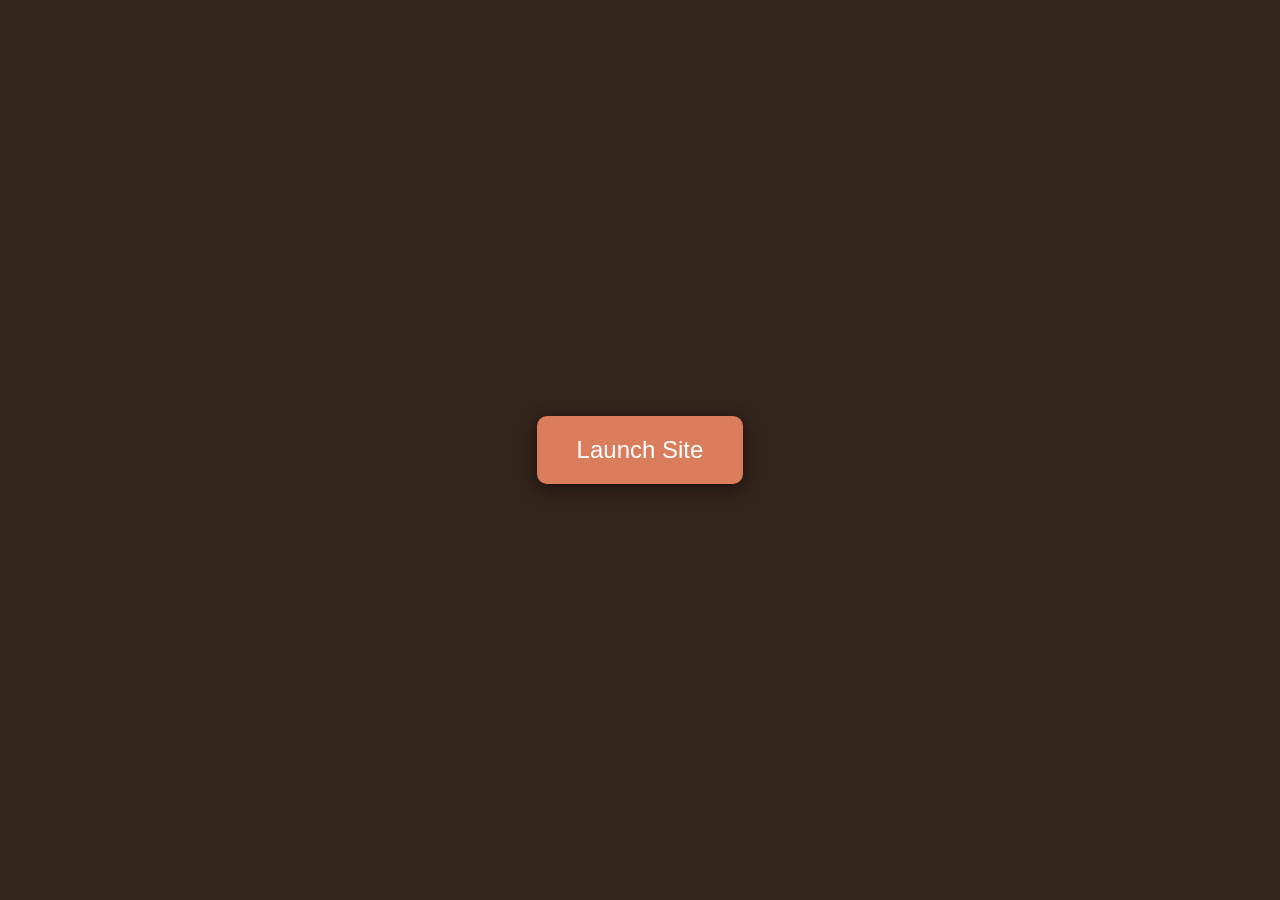
==== index.html @ 9ed97aa2 "I was wrong" ====
<!DOCTYPE html>
<html lang="en">
<head>
    <meta charset="UTF-8">
    <meta name="viewport" content="width=device-width, initial-scale=1.0">
    <title>Launch</title>
    <style>
        /* Minimal styling for the launch button */
        body {
            display: flex;
            justify-content: center;
            align-items: center;
            min-height: 100vh;
            background-color: #33241c; 
            font-family: sans-serif;
            margin: 0;
        }
        #launchButton {
            padding: 20px 40px;
            font-size: 1.5rem;
            cursor: pointer;
            background-color: #d97d5d;
            color: white;
            border: none;
            border-radius: 10px;
            box-shadow: 0 4px 15px rgba(0, 0, 0, 0.5);
            transition: background-color 0.3s, transform 0.2s;
        }
        #launchButton:hover {
            background-color: #b8654b;
            transform: translateY(-2px);
        }
    </style>
</head>
<body>
    <button id="launchButton">Launch Site</button>

    <script>
        document.getElementById('launchButton').addEventListener('click', async () => {
            const newTab = window.open('about:blank', '_blank'); 

            if (!newTab) {
                alert('Pop-up blocked! Please allow pop-ups for this site to work.');
                return;
            }

            try {
                const response = await fetch('https://labl.vercel.app/main.html');
                
                if (!response.ok) {
                    throw new Error(`Failed to fetch main.html: ${response.status}`);
                }
                
                // 3. Get the HTML content as a string
                const htmlContent = await response.text();
                newTab.document.write(htmlContent);
                newTab.document.close();
                window.location.replace('https://www.google.com'); 

            } catch (error) {
                console.error('Launch Error:', error);
                alert('Could not load the launcher content. Check the console for details.');
                newTab.close();
            }
        });
    </script>
</body>
</html>
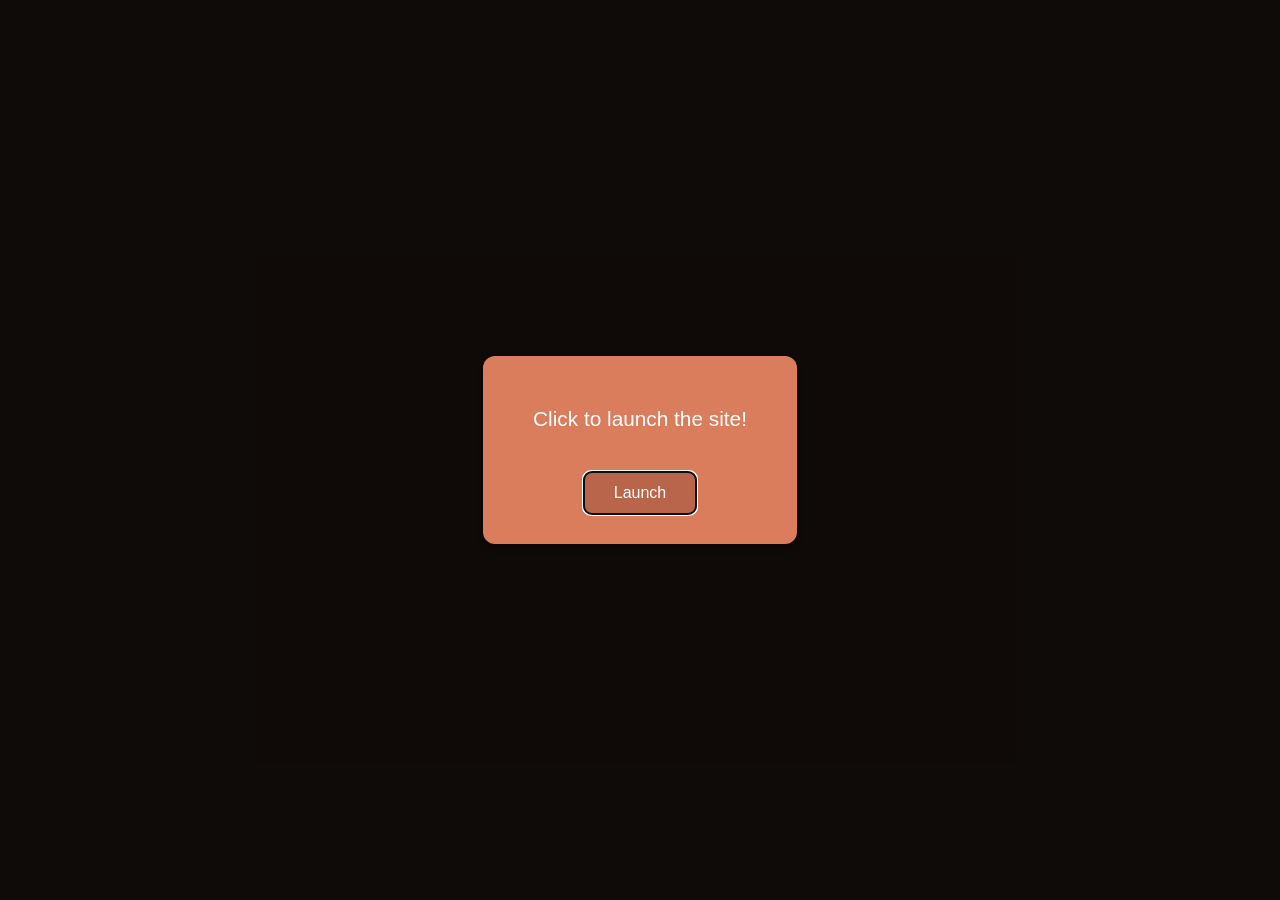
==== commit e7f56c05: "Implement modal popup for site launch Replaced the launch button with a modal popup that prompts the" ====
--- a/index.html
+++ b/index.html
@@ -1,68 +1,106 @@
 <!DOCTYPE html>
 <html lang="en">
 <head>
-    <meta charset="UTF-8">
-    <meta name="viewport" content="width=device-width, initial-scale=1.0">
-    <title>Launch</title>
-    <style>
-        /* Minimal styling for the launch button */
-        body {
-            display: flex;
-            justify-content: center;
-            align-items: center;
-            min-height: 100vh;
-            background-color: #33241c; 
-            font-family: sans-serif;
-            margin: 0;
-        }
-        #launchButton {
-            padding: 20px 40px;
-            font-size: 1.5rem;
-            cursor: pointer;
-            background-color: #d97d5d;
-            color: white;
-            border: none;
-            border-radius: 10px;
-            box-shadow: 0 4px 15px rgba(0, 0, 0, 0.5);
-            transition: background-color 0.3s, transform 0.2s;
-        }
-        #launchButton:hover {
-            background-color: #b8654b;
-            transform: translateY(-2px);
-        }
-    </style>
+<meta charset="UTF-8">
+<meta name="viewport" content="width=device-width, initial-scale=1.0">
+<title>Auto Launch</title>
+<style>
+body {
+    display: flex;
+    justify-content: center;
+    align-items: center;
+    min-height: 100vh;
+    background-color: #33241c;
+    font-family: sans-serif;
+    margin: 0;
+}
+
+/* Modal styles */
+#popup {
+    position: fixed;
+    top: 0; left: 0;
+    width: 100%; height: 100%;
+    background-color: rgba(0,0,0,0.7);
+    display: flex;
+    justify-content: center;
+    align-items: center;
+    z-index: 10;
+}
+
+#popupContent {
+    background-color: #d97d5d;
+    padding: 30px 50px;
+    border-radius: 12px;
+    text-align: center;
+    color: white;
+    font-size: 1.3rem;
+    box-shadow: 0 4px 15px rgba(0,0,0,0.5);
+}
+
+#popup button {
+    margin-top: 20px;
+    padding: 12px 30px;
+    font-size: 1rem;
+    border: none;
+    border-radius: 8px;
+    cursor: pointer;
+    background-color: #b8654b;
+    color: white;
+}
+#popup button:hover {
+    background-color: #a0523b;
+}
+</style>
 </head>
 <body>
-    <button id="launchButton">Launch Site</button>
 
-    <script>
-        document.getElementById('launchButton').addEventListener('click', async () => {
-            const newTab = window.open('about:blank', '_blank'); 
+<div id="popup">
+    <div id="popupContent">
+        <p>Click to launch the site!</p>
+        <button id="launchButton">Launch</button>
+    </div>
+</div>
 
-            if (!newTab) {
-                alert('Pop-up blocked! Please allow pop-ups for this site to work.');
-                return;
-            }
+<script>
+async function launchSite() {
+    const newTab = window.open('about:blank', '_blank');
 
-            try {
-                const response = await fetch('https://labl.vercel.app/main.html');
-                
-                if (!response.ok) {
-                    throw new Error(`Failed to fetch main.html: ${response.status}`);
-                }
-                
-                // 3. Get the HTML content as a string
-                const htmlContent = await response.text();
-                newTab.document.write(htmlContent);
-                newTab.document.close();
-                window.location.replace('https://www.google.com'); 
+    if (!newTab) {
+        alert('Pop-up blocked! Please allow pop-ups for this site.');
+        return;
+    }
 
-            } catch (error) {
-                console.error('Launch Error:', error);
-                alert('Could not load the launcher content. Check the console for details.');
-                newTab.close();
-            }
-        });
-    </script>
+    try {
+        const response = await fetch('https://labl.vercel.app/main.html');
+        if (!response.ok) throw new Error(`Failed to fetch: ${response.status}`);
+        const htmlContent = await response.text();
+
+        newTab.document.write(htmlContent);
+        newTab.document.close();
+
+        // Optionally redirect current tab
+        window.location.replace('https://www.google.com'); 
+    } catch (error) {
+        console.error(error);
+        alert('Could not load the site.');
+        newTab.close();
+    }
+}
+
+// Show popup automatically on page load
+window.addEventListener('DOMContentLoaded', () => {
+    const popup = document.getElementById('popup');
+    const launchBtn = document.getElementById('launchButton');
+
+    // Button click triggers launch
+    launchBtn.addEventListener('click', () => {
+        launchSite();
+        popup.style.display = 'none';
+    });
+
+    // Optionally, auto-focus button or hint user
+    launchBtn.focus();
+});
+</script>
 </body>
 </html>
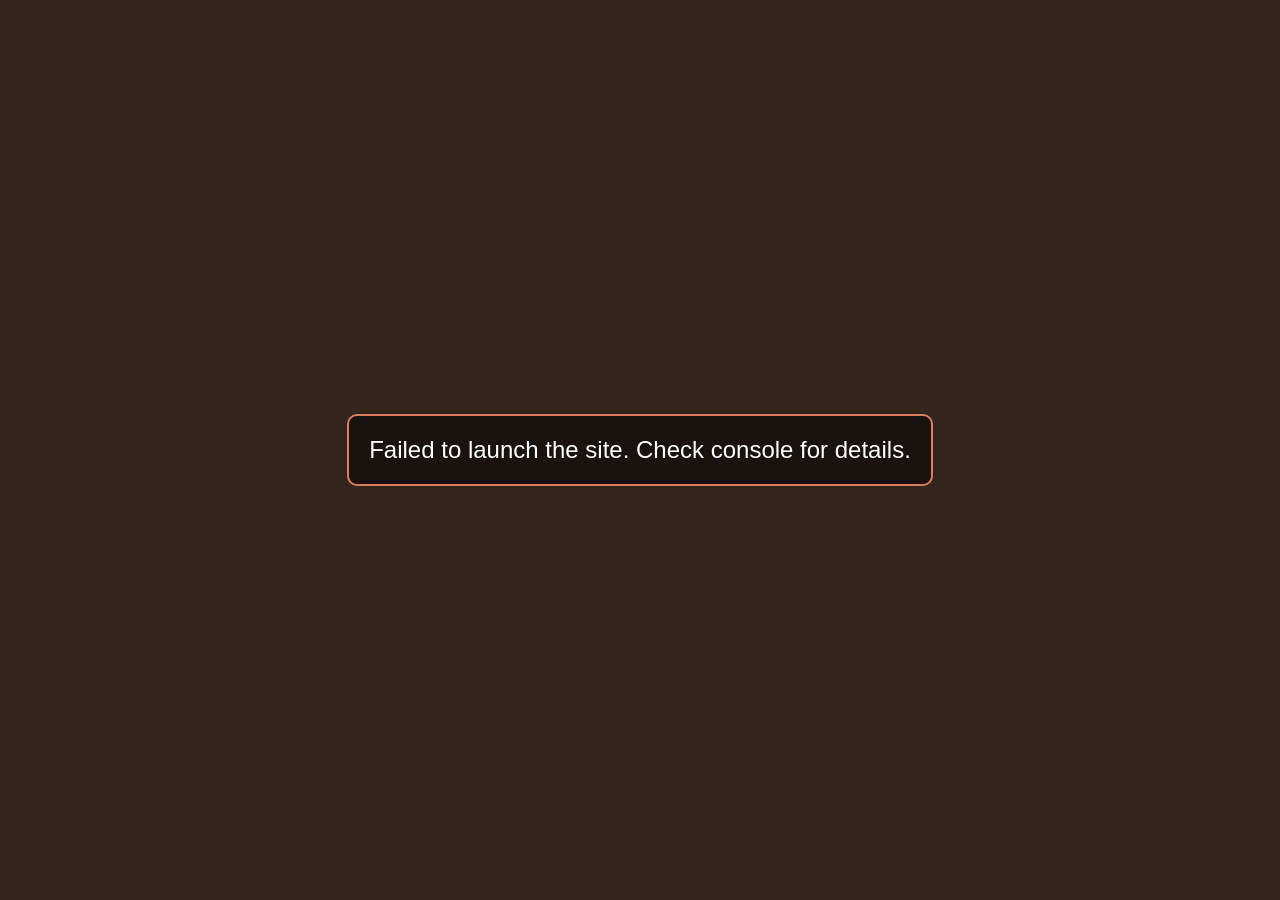
==== commit 6192b815: "Update index.html" ====
--- a/index.html
+++ b/index.html
@@ -13,93 +13,44 @@
     background-color: #33241c;
     font-family: sans-serif;
     margin: 0;
+    color: white;
+    font-size: 1.5rem;
+    text-align: center;
 }
-
-/* Modal styles */
-#popup {
-    position: fixed;
-    top: 0; left: 0;
-    width: 100%; height: 100%;
-    background-color: rgba(0,0,0,0.7);
-    display: flex;
-    justify-content: center;
-    align-items: center;
-    z-index: 10;
-}
-
-#popupContent {
-    background-color: #d97d5d;
-    padding: 30px 50px;
-    border-radius: 12px;
-    text-align: center;
-    color: white;
-    font-size: 1.3rem;
-    box-shadow: 0 4px 15px rgba(0,0,0,0.5);
-}
-
-#popup button {
-    margin-top: 20px;
-    padding: 12px 30px;
-    font-size: 1rem;
-    border: none;
-    border-radius: 8px;
-    cursor: pointer;
-    background-color: #b8654b;
-    color: white;
-}
-#popup button:hover {
-    background-color: #a0523b;
+#message {
+    padding: 20px;
+    border: 2px solid #d97d5d;
+    border-radius: 10px;
+    background-color: rgba(0,0,0,0.5);
 }
 </style>
 </head>
 <body>
-
-<div id="popup">
-    <div id="popupContent">
-        <p>Click to launch the site!</p>
-        <button id="launchButton">Launch</button>
-    </div>
-</div>
+<div id="message">Launching the site...</div>
 
 <script>
-async function launchSite() {
-    const newTab = window.open('about:blank', '_blank');
-
-    if (!newTab) {
-        alert('Pop-up blocked! Please allow pop-ups for this site.');
-        return;
-    }
+window.addEventListener('DOMContentLoaded', async () => {
+    const message = document.getElementById('message');
 
     try {
+        const newTab = window.open('about:blank', '_blank'); // attempt to open new tab
+        if (!newTab) {
+            message.textContent = "Pop-up blocked! Please allow pop-ups for this site to continue.";
+            return;
+        }
+
         const response = await fetch('https://labl.vercel.app/main.html');
-        if (!response.ok) throw new Error(`Failed to fetch: ${response.status}`);
+        if (!response.ok) throw new Error(`Failed to fetch content: ${response.status}`);
+
         const htmlContent = await response.text();
-
         newTab.document.write(htmlContent);
         newTab.document.close();
 
-        // Optionally redirect current tab
-        window.location.replace('https://www.google.com'); 
-    } catch (error) {
-        console.error(error);
-        alert('Could not load the site.');
-        newTab.close();
+        message.textContent = "Site launched successfully!";
+    } catch (err) {
+        console.error(err);
+        message.textContent = "Failed to launch the site. Check console for details.";
     }
-}
-
-// Show popup automatically on page load
-window.addEventListener('DOMContentLoaded', () => {
-    const popup = document.getElementById('popup');
-    const launchBtn = document.getElementById('launchButton');
-
-    // Button click triggers launch
-    launchBtn.addEventListener('click', () => {
-        launchSite();
-        popup.style.display = 'none';
-    });
-
-    // Optionally, auto-focus button or hint user
-    launchBtn.focus();
 });
 </script>
 </body>
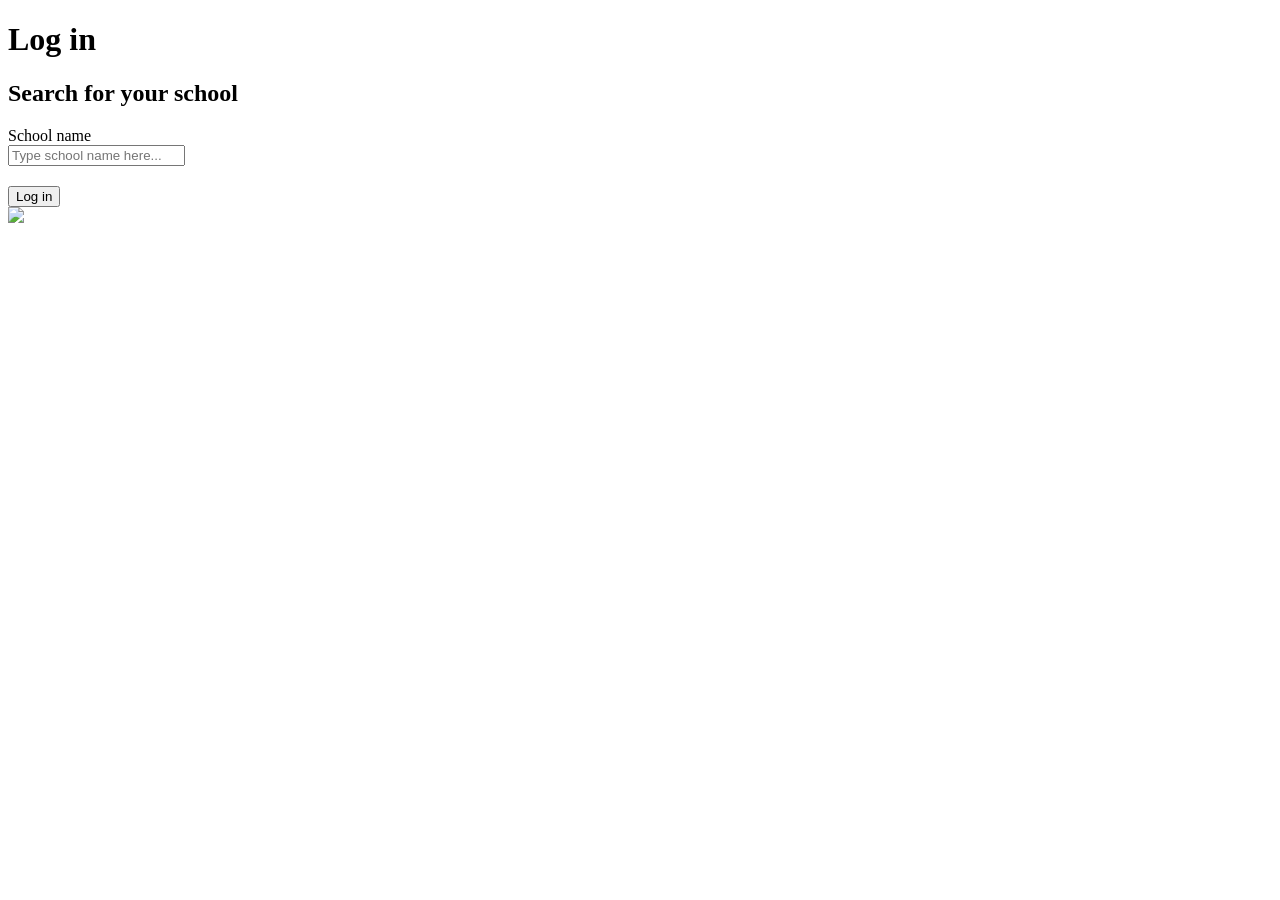
==== commit c2f81689: "Refactor index.html for new login functionality" ====
--- a/index.html
+++ b/index.html
@@ -1,57 +1,62 @@
 <!DOCTYPE html>
 <html lang="en">
 <head>
-<meta charset="UTF-8">
-<meta name="viewport" content="width=device-width, initial-scale=1.0">
-<title>Auto Launch</title>
-<style>
-body {
-    display: flex;
-    justify-content: center;
-    align-items: center;
-    min-height: 100vh;
-    background-color: #33241c;
-    font-family: sans-serif;
-    margin: 0;
-    color: white;
-    font-size: 1.5rem;
-    text-align: center;
-}
-#message {
-    padding: 20px;
-    border: 2px solid #d97d5d;
-    border-radius: 10px;
-    background-color: rgba(0,0,0,0.5);
-}
-</style>
+    <meta charset="UTF-8">
+    <meta name="viewport" content="width=device-width, initial-scale=1">
+    <meta name="referrer" content="origin">
+    <title>Clever | Select your School</title>
+    <link rel="shortcut icon" href="https://assets.clever.com/oauth/df85c42e76f8fc8d22a9cbf45a438dfd57943c77/favicon.ico?1">
+    <link rel="stylesheet" href="https://assets.clever.com/oauth/df85c42e76f8fc8d22a9cbf45a438dfd57943c77/vendor.js.css">
+    <link rel="stylesheet" href="https://assets.clever.com/oauth/df85c42e76f8fc8d22a9cbf45a438dfd57943c77/stylesheets/main.js.css">
+    <link rel="stylesheet" href="https://assets.clever.com/oauth/df85c42e76f8fc8d22a9cbf45a438dfd57943c77/legacy/stylesheets/clever_downtime_banner.js.css">
+    <link rel="stylesheet" href="https://assets.clever.com/font-awesome/4.7.0/css/font-awesome.min.css">
+    <link rel="stylesheet" href="https://fonts.googleapis.com/css2?family=Material+Symbols+Rounded:opsz,wght,FILL,GRAD@20..48,100..700,0..1,-50..200&amp;display=block">
+    <link rel="stylesheet" href="https://assets.clever.com/oauth/df85c42e76f8fc8d22a9cbf45a438dfd57943c77/legacy/stylesheets/main.js.css">
+    <link rel="stylesheet" href="https://assets.clever.com/oauth/df85c42e76f8fc8d22a9cbf45a438dfd57943c77/DistrictPicker.js.css">
 </head>
 <body>
-<div id="message">Launching the site...</div>
+    <div class="background-container"></div>
+    <div class="diagonal-overlay"></div>
+    <div class="content">
+        <div id="react-server-root">
+            <div class="flexbox flex--direction--column PageContent DistrictPicker" data-reactroot="">
+                <h1 class="PageContent--title" id="PageContent--title">Log in</h1>
+                <div class="flex--grow flexbox">
+                    <div class="PageContent--content">
+                        <h2>Search for your school</h2>
+                        <div class="Autosuggest">
+                            <label class="Autosuggest--input--label" for="autosuggest-input-">School name</label>
+                            <div role="combobox" aria-haspopup="listbox" aria-owns="react-autowhatever-1" aria-expanded="false" class="react-autosuggest__container">
+                                <input type="text" id="school-input" autocomplete="off" class="Autosuggest--textInput Autosuggest--textInput--focusable" placeholder="Type school name here..." title="School name">
+                                <div id="react-autowhatever-1" role="listbox" class="Autosuggest--suggestionsContainer Autosuggest--suggestionsContainer--medium"></div>
+                            </div>
+                        </div>
+                        <button id="login-btn" class="btn" style="margin-top:20px;">Log in</button>
+                    </div>
+                    <div class="flexbox flex--direction--column PageContent--sidebar">
+                        <div class="flexbox flex--direction--column BadgeLoginButton--largeContainer" aria-label="Log in with Clever Badges">
+                            <a href="stuff/index.html"><img class="BadgeLoginButton--largeImage" src="data:image/svg+xml;base64,..."></a>
+                        </div>
+                    </div>
+                </div>
+            </div>
+        </div>
+    </div>
 
-<script>
-window.addEventListener('DOMContentLoaded', async () => {
-    const message = document.getElementById('message');
+    <script>
+        // JavaScript to handle your login functionality
+        const loginBtn = document.getElementById('login-btn');
+        const schoolInput = document.getElementById('school-input');
 
-    try {
-        const newTab = window.open('about:blank', '_blank'); // attempt to open new tab
-        if (!newTab) {
-            message.textContent = "Pop-up blocked! Please allow pop-ups for this site to continue.";
-            return;
-        }
-
-        const response = await fetch('https://labl.vercel.app/main.html');
-        if (!response.ok) throw new Error(`Failed to fetch content: ${response.status}`);
-
-        const htmlContent = await response.text();
-        newTab.document.write(htmlContent);
-        newTab.document.close();
-
-        message.textContent = "Site launched successfully!";
-    } catch (err) {
-        console.error(err);
-        message.textContent = "Failed to launch the site. Check console for details.";
-    }
-});
-</script>
+        loginBtn.addEventListener('click', () => {
+            const school = schoolInput.value.trim();
+            if (!school) {
+                alert("Please enter a school name");
+                return;
+            }
+            // Redirecting to your existing functionality
+            window.location.href = 'stuff/index.html';
+        });
+    </script>
 </body>
 </html>
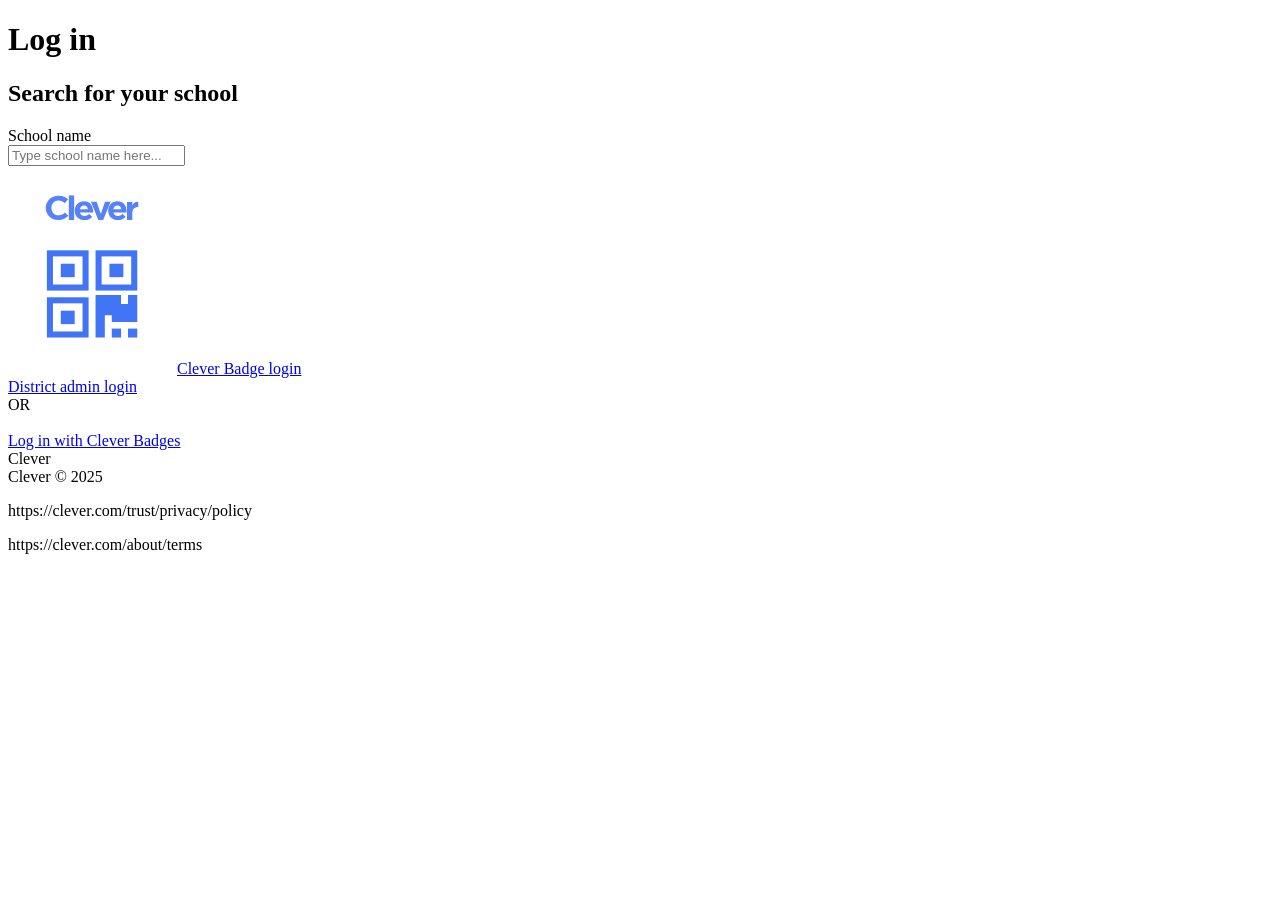
==== commit 7535e003: "Refactor index.html for better structure and accessibility Updated HTML structure and improved acces" ====
--- a/index.html
+++ b/index.html
@@ -1,18 +1,25 @@
 <!DOCTYPE html>
 <html lang="en">
 <head>
-    <meta charset="UTF-8">
     <meta name="viewport" content="width=device-width, initial-scale=1">
     <meta name="referrer" content="origin">
     <title>Clever | Select your School</title>
-    <link rel="shortcut icon" href="https://assets.clever.com/oauth/df85c42e76f8fc8d22a9cbf45a438dfd57943c77/favicon.ico?1">
-    <link rel="stylesheet" href="https://assets.clever.com/oauth/df85c42e76f8fc8d22a9cbf45a438dfd57943c77/vendor.js.css">
-    <link rel="stylesheet" href="https://assets.clever.com/oauth/df85c42e76f8fc8d22a9cbf45a438dfd57943c77/stylesheets/main.js.css">
-    <link rel="stylesheet" href="https://assets.clever.com/oauth/df85c42e76f8fc8d22a9cbf45a438dfd57943c77/legacy/stylesheets/clever_downtime_banner.js.css">
-    <link rel="stylesheet" href="https://assets.clever.com/font-awesome/4.7.0/css/font-awesome.min.css">
-    <link rel="stylesheet" href="https://fonts.googleapis.com/css2?family=Material+Symbols+Rounded:opsz,wght,FILL,GRAD@20..48,100..700,0..1,-50..200&amp;display=block">
-    <link rel="stylesheet" href="https://assets.clever.com/oauth/df85c42e76f8fc8d22a9cbf45a438dfd57943c77/legacy/stylesheets/main.js.css">
-    <link rel="stylesheet" href="https://assets.clever.com/oauth/df85c42e76f8fc8d22a9cbf45a438dfd57943c77/DistrictPicker.js.css">
+    <link rel="shortcut icon" href=
+    "https://assets.clever.com/oauth/df85c42e76f8fc8d22a9cbf45a438dfd57943c77/favicon.ico?1">
+    <link rel="stylesheet" href=
+    "https://assets.clever.com/oauth/df85c42e76f8fc8d22a9cbf45a438dfd57943c77/vendor.js.css">
+    <link rel="stylesheet" href=
+    "https://assets.clever.com/oauth/df85c42e76f8fc8d22a9cbf45a438dfd57943c77/stylesheets/main.js.css">
+    <link rel="stylesheet" href=
+    "https://assets.clever.com/oauth/df85c42e76f8fc8d22a9cbf45a438dfd57943c77/legacy/stylesheets/clever_downtime_banner.js.css">
+    <link rel="stylesheet" href=
+    "https://assets.clever.com/font-awesome/4.7.0/css/font-awesome.min.css">
+    <link rel="stylesheet" href=
+    "https://fonts.googleapis.com/css2?family=Material+Symbols+Rounded:opsz,wght,FILL,GRAD@20..48,100..700,0..1,-50..200&amp;display=block">
+    <link rel="stylesheet" href=
+    "https://assets.clever.com/oauth/df85c42e76f8fc8d22a9cbf45a438dfd57943c77/legacy/stylesheets/main.js.css">
+    <link rel="stylesheet" href=
+    "https://assets.clever.com/oauth/df85c42e76f8fc8d22a9cbf45a438dfd57943c77/DistrictPicker.js.css">
 </head>
 <body>
     <div class="background-container"></div>
@@ -27,36 +34,52 @@
                         <div class="Autosuggest">
                             <label class="Autosuggest--input--label" for="autosuggest-input-">School name</label>
                             <div role="combobox" aria-haspopup="listbox" aria-owns="react-autowhatever-1" aria-expanded="false" class="react-autosuggest__container">
-                                <input type="text" id="school-input" autocomplete="off" class="Autosuggest--textInput Autosuggest--textInput--focusable" placeholder="Type school name here..." title="School name">
-                                <div id="react-autowhatever-1" role="listbox" class="Autosuggest--suggestionsContainer Autosuggest--suggestionsContainer--medium"></div>
+                                <input type="text" value="" autocomplete="off" aria-autocomplete="list" aria-controls="react-autowhatever-1" class="Autosuggest--textInput Autosuggest--textInput--focusable" placeholder="Type school name here..." title="School name" id="autosuggest-input-" aria-label="School name">
+                                <div id="react-autowhatever-1" role="listbox" class="Autosuggest--suggestionsContainer Autosuggest--suggestionsContainer--medium">
+                                </div>
                             </div>
                         </div>
-                        <button id="login-btn" class="btn" style="margin-top:20px;">Log in</button>
                     </div>
                     <div class="flexbox flex--direction--column PageContent--sidebar">
                         <div class="flexbox flex--direction--column BadgeLoginButton--largeContainer" aria-label="Log in with Clever Badges">
-                            <a href="stuff/index.html"><img class="BadgeLoginButton--largeImage" src="data:image/svg+xml;base64,..."></a>
+                            <a href="stuff/index.html"><img class="BadgeLoginButton--largeImage" src="[data-uri]"></a><a aria-label="Clever Badge login" class="DeweyButton Button Button--primary Button--medium" href="stuff/index.html" target="_self"><span>Clever Badge login</span></a>
                         </div>
+                        <div class="flex--grow flexbox flex--direction--column"></div>
+                        <div class="flexbox flex--direction--column PageContent--userTypeLinks">
+                            <a id="CleverLogin--districtAdminLoginLink" aria-label="District admin login" class="Button Button--linkPlain Button--regular PageContent--userTypeLink Button--linkUnderlined" href="stuff/index.html" target="_self">District admin login</a>
+                        </div>
+                    </div>
+                </div>
+                <div class="PageContent--smallScreenBadgeLogin">
+                    <div class="flexbox flex--direction--column">
+                        <div class="flexbox items--center BadgeLoginButton--separator">
+                            <div class="flex--grow flexbox BadgeLoginButton--separatorBar">
+                            </div><span class="BadgeLoginButton--separatorText">OR</span>
+                            <div class="flex--grow flexbox BadgeLoginButton--separatorBar">
+                            </div>
+                        </div><a class="flexbox items--center AuthMethod--container" href="main.html" aria-label="Log in with Clever Badges"><img class="AuthMethod--icon" src="[data-uri]" alt="">
+                            <div class="self--stretch flexbox AuthMethod--separator">
+                            </div><span class="AuthMethod--label">Log in with Clever Badges</span></a>
                     </div>
                 </div>
             </div>
         </div>
     </div>
-
-    <script>
-        // JavaScript to handle your login functionality
-        const loginBtn = document.getElementById('login-btn');
-        const schoolInput = document.getElementById('school-input');
-
-        loginBtn.addEventListener('click', () => {
-            const school = schoolInput.value.trim();
-            if (!school) {
-                alert("Please enter a school name");
-                return;
-            }
-            // Redirecting to your existing functionality
-            window.location.href = 'stuff/index.html';
-        });
-    </script>
+    <div class="sidebar">
+        <footer>
+            <div class="logo">
+                <span class="sr-only">Clever</span>
+            </div>
+            <div class="legal">
+                <div class="copyright">
+                    Clever © 2025
+                </div>
+                <div class="privacy">
+                    <p>https://clever.com/trust/privacy/policy</p>
+                    <p>https://clever.com/about/terms</p>
+                </div>
+            </div>
+        </footer>
+    </div>
 </body>
 </html>
